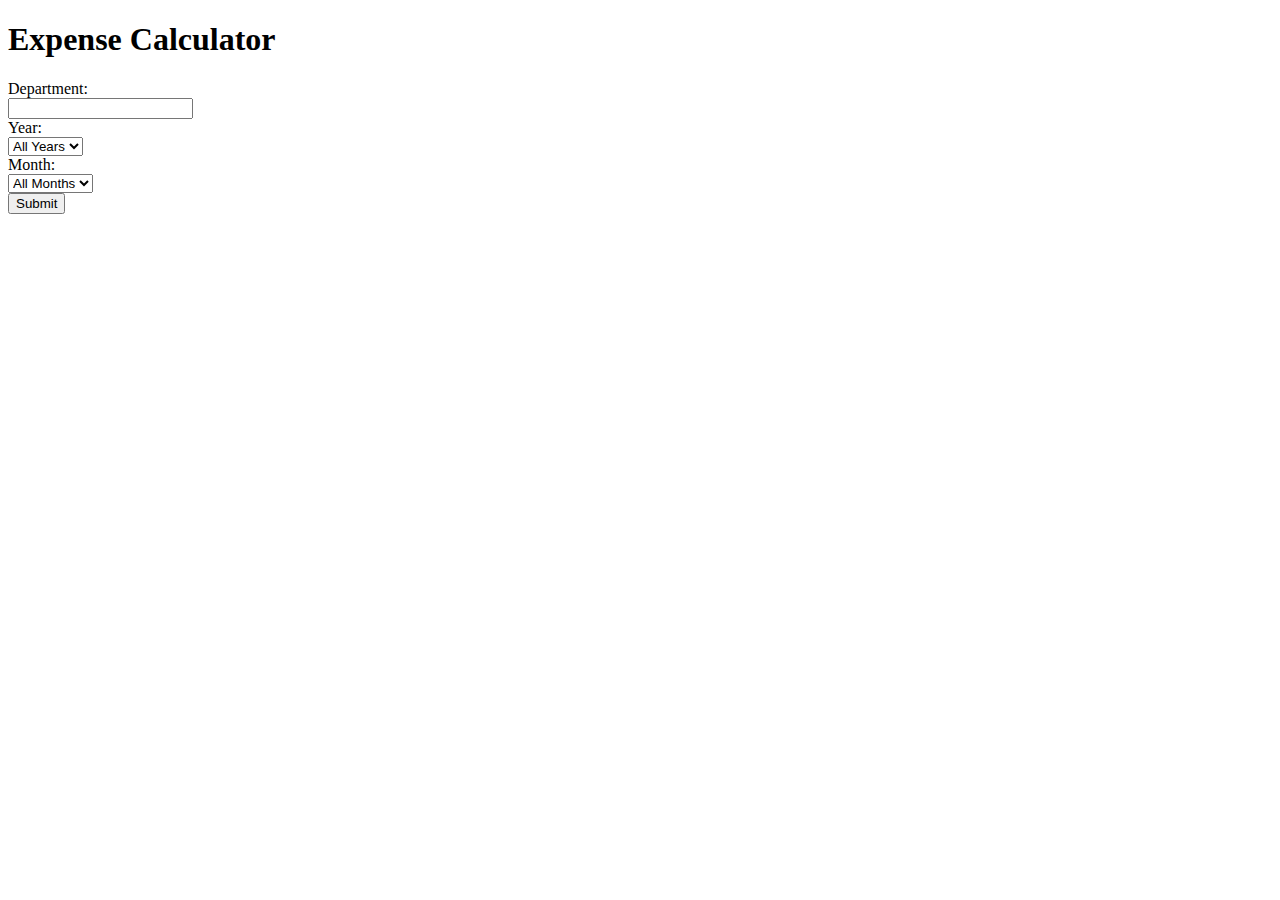
==== templates/index.html @ 4bf44ec1 "first commit" ====
<!DOCTYPE html>
<html>
<head>
    <title>Expense Calculator</title>
    <link rel="stylesheet" href="./static/styles.css">
    <script src="https://code.jquery.com/jquery-3.6.0.min.js"></script>
    <script>
    $(document).ready(function() {
        $.get('/get-unique-years', function(data) {
            data.forEach(function(year) {
                $('#year').append($('<option>', {
                    value: year,
                    text: year
                }));
            });
        });

        $.get('/get-unique-months', function(data) {
            data.forEach(function(month) {
                $('#month').append($('<option>', {
                    value: month,
                    text: month
                }));
            });
        });
    });
</script>
</head>
<body>
    <div class="form-container">
        <h1>Expense Calculator</h1>
        <form action="/calculate-expenses" method="get">
            <div class="form-group">
                <div class="label-container">
                    <label for="department">Department:</label>
                </div>
                <div class="input-container">
                    <input type="text" id="department" name="department">
                </div>
            </div>

            <div class="form-group">
                <div class="label-container">
                    <label for="year">Year:</label>
                </div>
                <div class="input-container">
                    <select id="year" name="year">
                        <option value="">All Years</option>
                    </select>
                </div>
            </div>

            <div class="form-group">
                <div class="label-container">
                    <label for="month">Month:</label>
                </div>
                <div class="input-container">
                    <select id="month" name="month">
                        <option value="">All Months</option>
                    </select>
                </div>
            </div>

            <input type="submit" value="Submit">
        </form>
    </div>
</body>
</html>
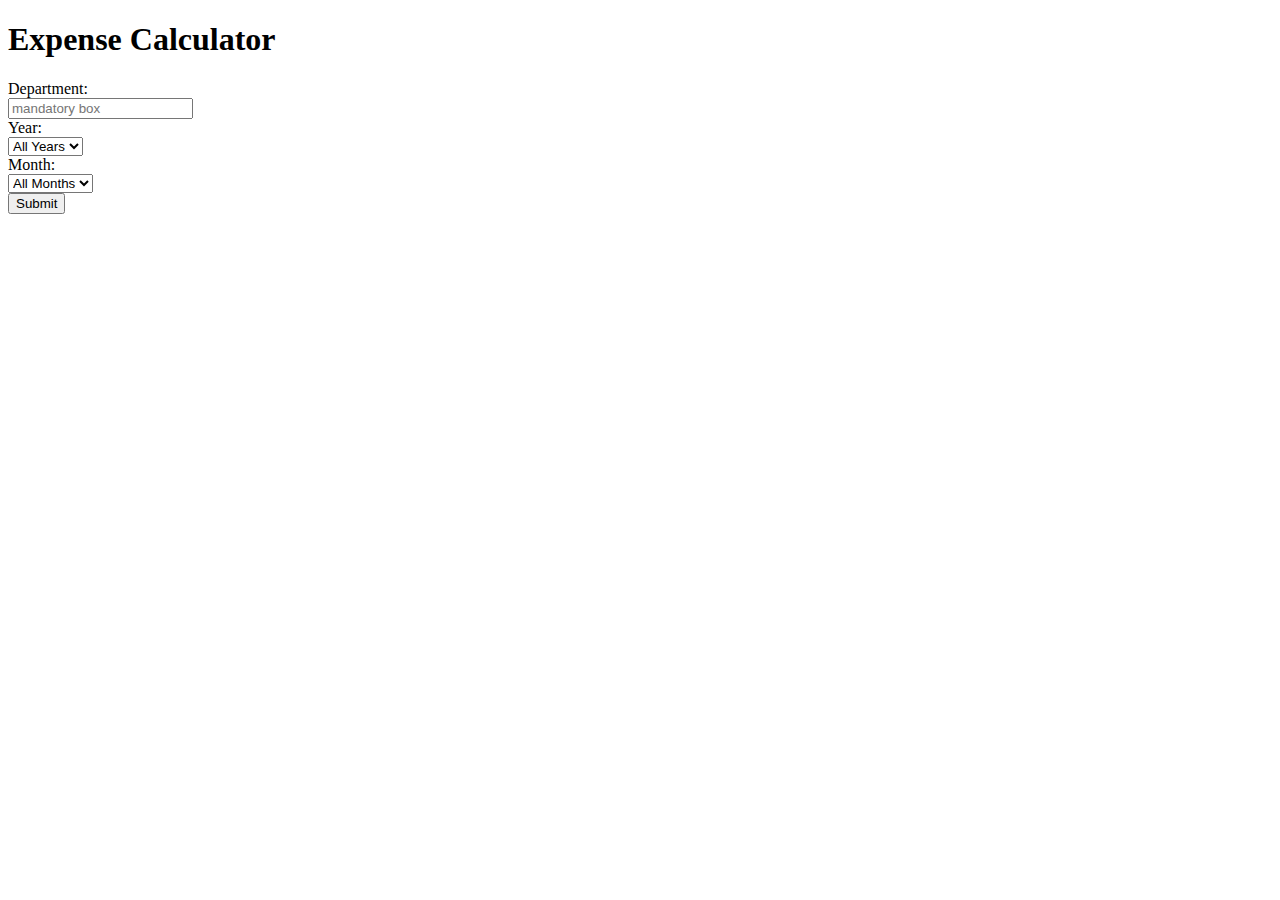
==== commit 38ead1ff: "add README.md, display sorted years and months" ====
--- a/templates/index.html
+++ b/templates/index.html
@@ -35,7 +35,7 @@
                     <label for="department">Department:</label>
                 </div>
                 <div class="input-container">
-                    <input type="text" id="department" name="department">
+                    <input type="text" id="department" name="department" placeholder="mandatory box">
                 </div>
             </div>
 
